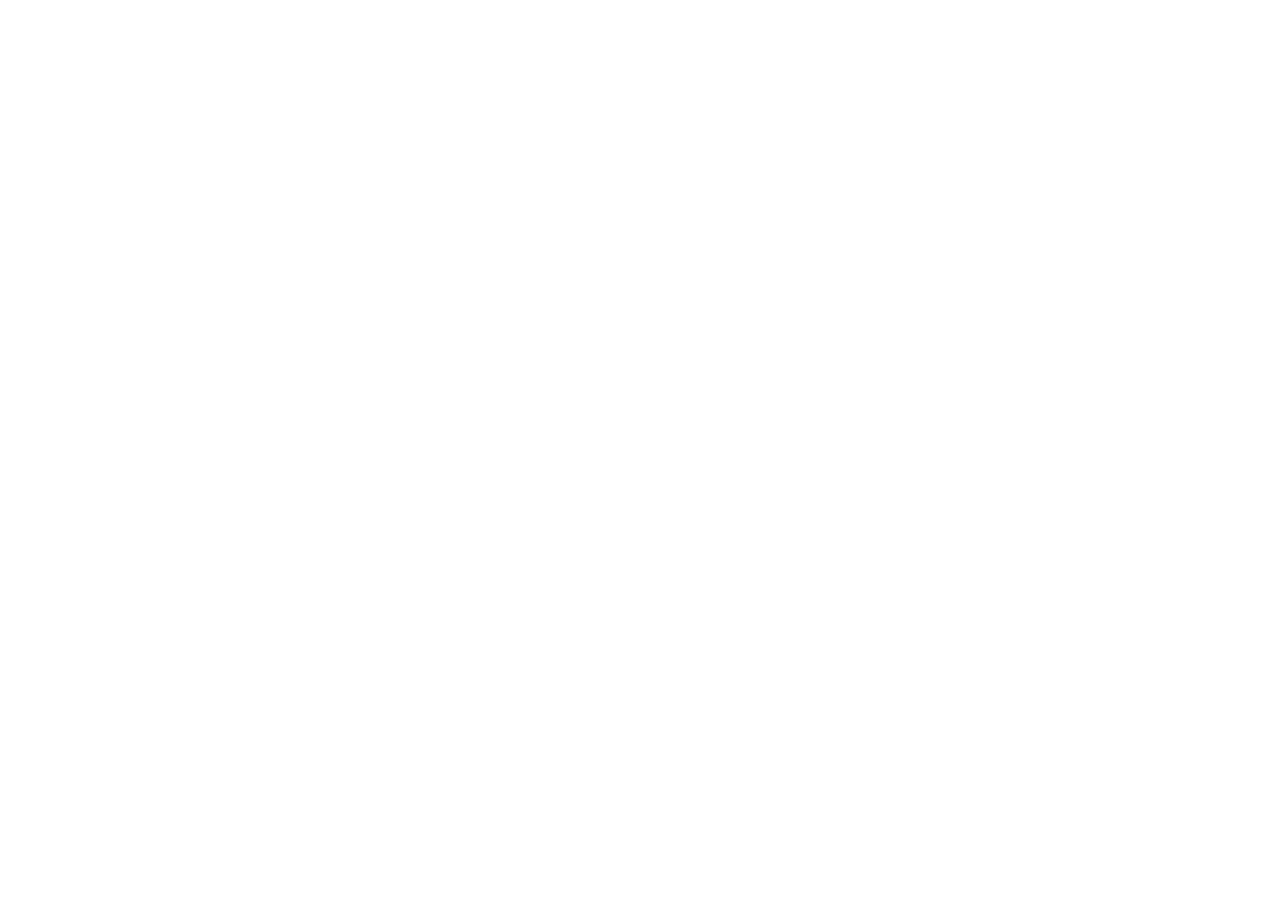
==== resources/public/index.html @ 8c43dd7b "Initial version" ====
<!DOCTYPE html>
<html>
  <head>
    <meta charset="UTF-8">
    <meta name="viewport" content="width=device-width, initial-scale=1">
    <link href="css/style.css" rel="stylesheet" type="text/css">
    <link rel="icon" href="https://clojurescript.org/images/cljs-logo-icon-32.png">
  </head>
  <body>
    <div id="app"></div>
    
    <!-- KEEP THIS SCRIPT TAG : IT LOADS YOUR APPLICATION CODE -->
    <script src="cljs-out/dev-main.js" type="text/javascript"></script>
  </body>
</html>
---- resources/public/css/style.css ----
/* some style */

p.err {
    color: red;
}

p.ex {
    color: red;
    font-weight: bold;
}

body {
    font-family: monospace;
}

.ra-composite-wrapper {
    display: flex;
}

.ra-composite-entry {
    display: flex;
    column-gap: 1ch;
}

span.ra-closing-paren {
    align-self: end;
}

.ra-string {
    color: green;
}

.ra-keyword {
    color: blue;
}

.ra-number {
    color: brown;
}

.ra-symbol {
    color: darkblue;
}

.ra-bool {
    color: brown;
}

input:checked + div {
    display: none;
}

label {
    cursor: pointer;
}

label.ra-ellipsis {
    display: none;
}

input:checked ~ label.ra-ellipsis {
    display: inline;
}

label:checked {
    content: "+"
}

input {
    font-family: monospace;
}
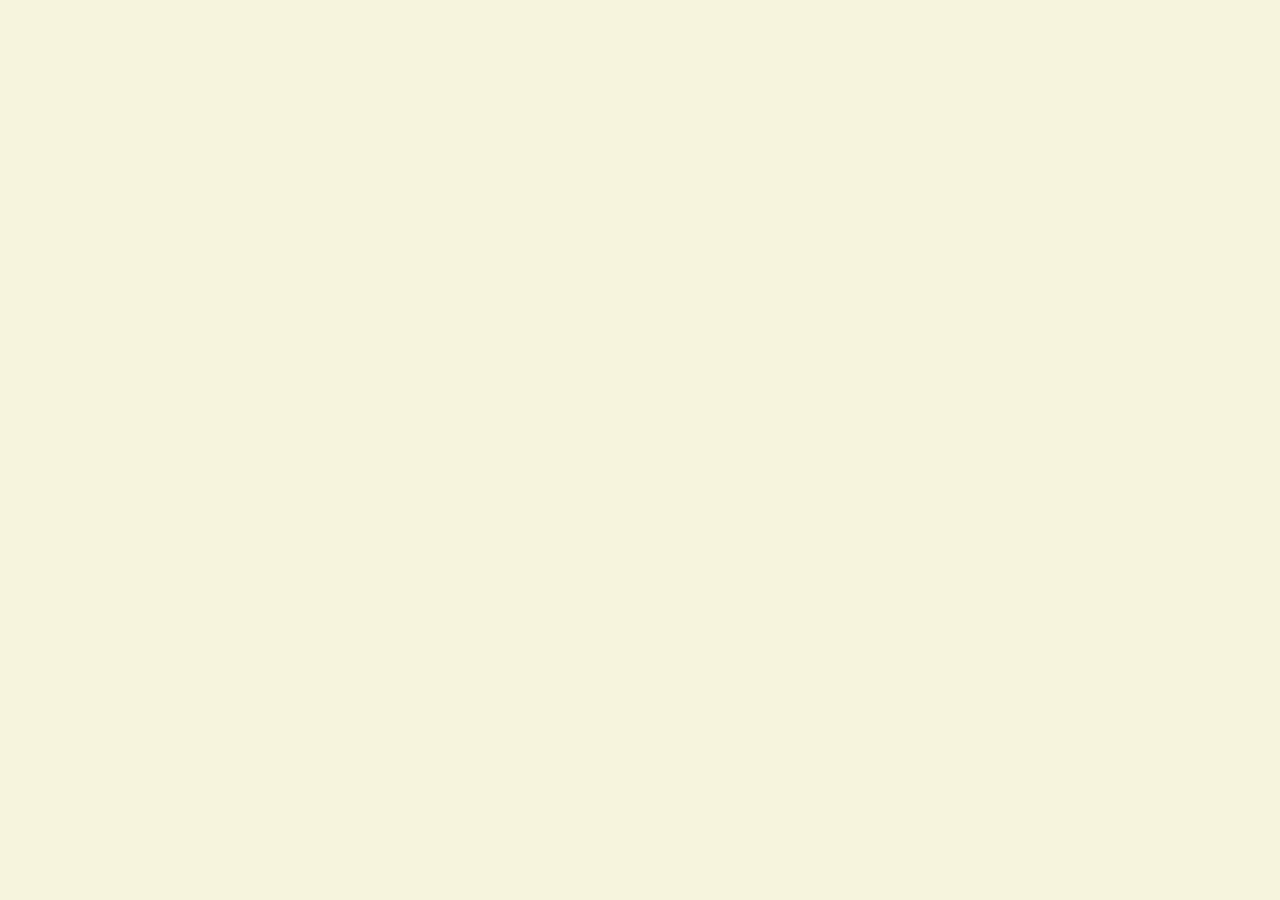
==== commit cafe7e6f: "Ctrl+A, Ctrl+E" ====
--- a/resources/public/index.html
+++ b/resources/public/index.html
@@ -4,7 +4,9 @@
     <meta charset="UTF-8">
     <meta name="viewport" content="width=device-width, initial-scale=1">
     <link href="css/style.css" rel="stylesheet" type="text/css">
+    <link href="css/fs.css" rel="stylesheet" type="text/css">
     <link rel="icon" href="https://clojurescript.org/images/cljs-logo-icon-32.png">
+    <title>Rackushka</title>
   </head>
   <body>
     <div id="app"></div>
--- a/resources/public/css/style.css
+++ b/resources/public/css/style.css
@@ -1,23 +1,50 @@
 /* some style */
 
-p.err {
-    color: red;
+div.ra-result {
+    margin: 1em;
+    max-height: 80vh;
+    overflow: auto;
 }
 
-p.ex {
+div.ra-candidates {
+    margin: 1em;
+}
+
+.ra-selected {
+    border: 2px solid;
+    border-radius: 4px;
+}
+
+p.ra-out {
+    white-space: pre-wrap;
+}
+
+p.ra-err {
+    color: red;
+    white-space: pre-wrap;
+}
+
+p.ra-ex {
     color: red;
     font-weight: bold;
 }
 
 body {
     font-family: monospace;
+    background-color: beige;
 }
 
 .ra-composite-wrapper {
     display: flex;
 }
 
-.ra-composite-entry {
+.ra-composite-body-vector, .ra-composite-body-list, .ra-composite-body-set {
+    display: flex;
+    column-gap: 1ch;
+    flex-wrap: wrap;
+}
+
+.ra-map-entry {
     display: flex;
     column-gap: 1ch;
 }
@@ -27,7 +54,7 @@
 }
 
 .ra-string {
-    color: green;
+    color: teal;
 }
 
 .ra-keyword {
@@ -35,11 +62,11 @@
 }
 
 .ra-number {
-    color: brown;
+    color: slateblue;
 }
 
 .ra-symbol {
-    color: darkblue;
+    color: maroon;
 }
 
 .ra-bool {
@@ -69,3 +96,83 @@
 input {
     font-family: monospace;
 }
+
+div.ra-input {
+    display: inline-block;
+    font-family: monospace;
+    padding: 0.2em;
+    min-width: 80ch;
+    max-width: 100%;
+    white-space: break-spaces;
+}
+
+table.ra {
+    border-collapse: collapse;
+    border-spacing: 0px;
+    border-style: none;
+}
+
+th.ra, td.ra {
+    padding: 0 1ch;
+    border: solid 1px;
+    border-color: grey;
+}
+
+td.ra {
+    border-left-style: solid;
+    border-bottom-style: none;
+    border-top-style: none;
+    border-right-style: none;
+    white-space: pre;
+}
+
+th.ra {
+    border-left-style: solid;
+    border-bottom-style: solid;
+    border-top-style: none;
+    border-right-style: none;
+}
+
+td.ra:nth-child(1) {
+    border-left-style: none;
+}
+
+th.ra:nth-child(1) {
+    border-left-style: none;
+}
+
+td.ra-number-cell {
+    text-align: right;
+}
+
+.ra-intrinsically-sized {
+    object-fit: contain;
+    max-height: 50vh;
+}
+
+.ra-composite-wrapper .ra-intrinsically-sized {
+    max-width: 27vw;
+    margin: 1em;
+}
+
+.ra-medium-sized {
+    height: 50vh;
+    aspect-ratio: 16 / 9;
+}
+
+.ra-composite-wrapper .ra-medium-sized {
+    width: 27vw;
+    height: auto;
+    margin: 1em;
+}
+
+.ra-tall {
+    height: 75vh;
+    width: 80%
+}
+
+.ra-composite-wrapper .ra-tall {
+    width: 27vw;
+    height: 16vw;
+    margin: 1em;
+}
--- a/resources/public/css/fs.css
+++ b/resources/public/css/fs.css
@@ -0,0 +1,11 @@
+.rackushka-fs-directory {
+    font-weight: bold;
+}
+
+.rackushka-fs-directory::after {
+    content: "/";
+}
+
+.rackushka-fs-symlink {
+    font-style: italic;
+}
